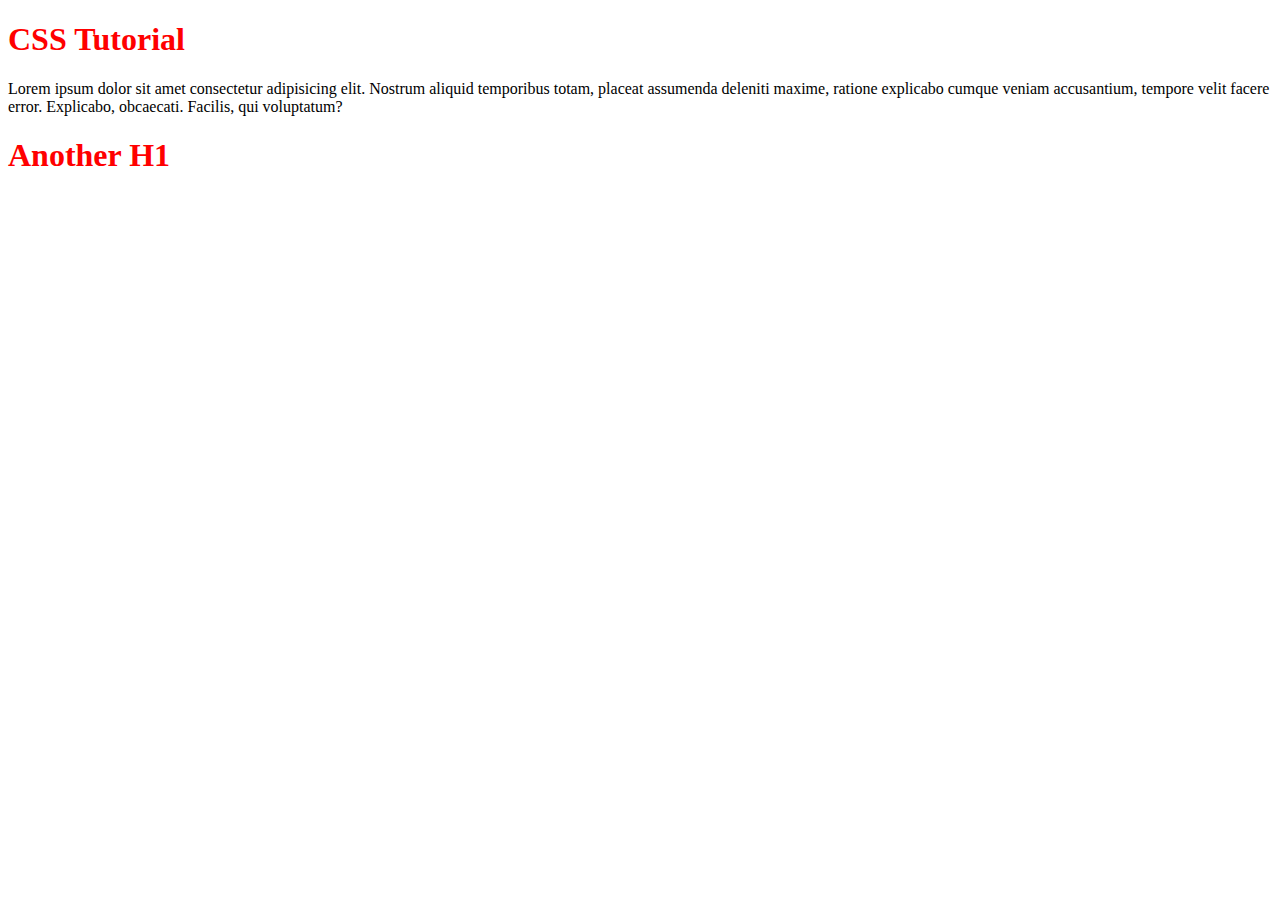
==== img/index.html @ 874c6adf "initial commit" ====
<!DOCTYPE html>
<html lang="en">
  <head>
    <meta charset="UTF-8" />
    <meta name="viewport" content="width=device-width, initial-scale=1.0" />
    <title>CSS Tutorial</title>
    <link rel="stylesheet" href="css/styles.css" />
  </head>
  <body>
    <h1>CSS Tutorial</h1>

    <p>
      Lorem ipsum dolor sit amet consectetur adipisicing elit. Nostrum aliquid
      temporibus totam, placeat assumenda deleniti maxime, ratione explicabo
      cumque veniam accusantium, tempore velit facere error. Explicabo,
      obcaecati. Facilis, qui voluptatum?
    </p>
    <h1>Another H1</h1>
  </body>
</html>
---- img/css/styles.css ----
h1 {
  color: red;
  background-color: (lightcoral);
}
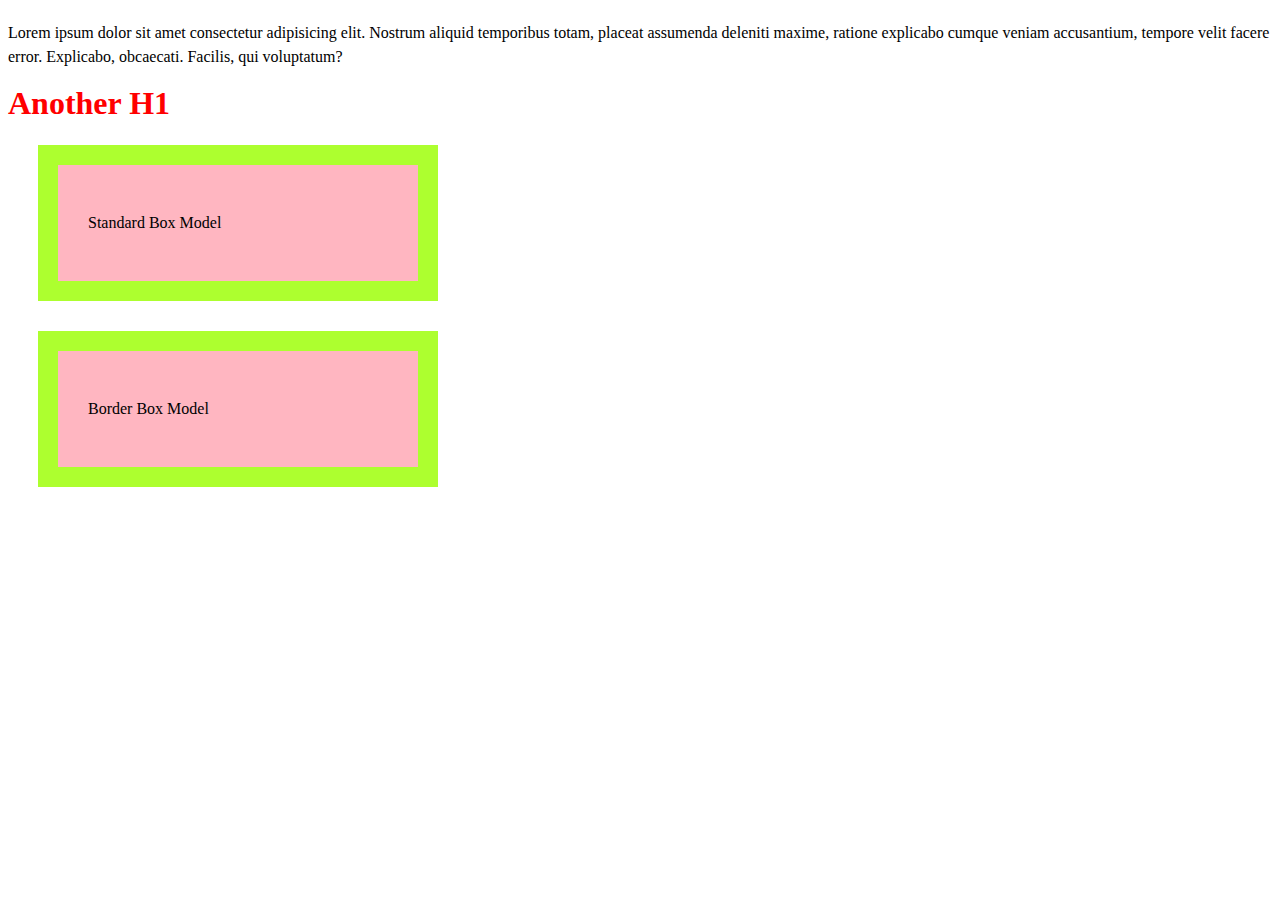
==== commit fc183959: "Made changes" ====
--- a/img/index.html
+++ b/img/index.html
@@ -7,7 +7,7 @@
     <link rel="stylesheet" href="css/styles.css" />
   </head>
   <body>
-    <h1>CSS Tutorial</h1>
+    <h1 class="new-color"></h1>
 
     <p>
       Lorem ipsum dolor sit amet consectetur adipisicing elit. Nostrum aliquid
@@ -16,5 +16,11 @@
       obcaecati. Facilis, qui voluptatum?
     </p>
     <h1>Another H1</h1>
+    <section class="standard-box">
+      <p>Standard Box Model</p>
+    </section>
+    <section class="border-box">
+      <p>Border Box Model</p>
+    </section>
   </body>
 </html>
--- a/img/css/styles.css
+++ b/img/css/styles.css
@@ -1,4 +1,37 @@
+/*this is a comment*/ 
+*{
+    box-sizing: inherit;
+}
+html{
+    font-size: 100%
+    font-family sans-serif;
+    line-height: 1.5rem;
+}
+
 h1 {
   color: red;
   background-color: (lightcoral);
 }
+
+h1
+[color: green
+]
+
+
+.new-color{
+    color:blue background-color:white;
+}
+
+.standard-box {
+    background-color: lightpink;
+    width: 300px;
+    padding: 30px;
+    border: 20px solid greenyellow;
+    margin: 30px;
+}
+.border-box {
+    background-color: lightpink;
+    width: 300px;
+    padding: 30px;
+    border: 20px solid greenyellow;
+    margin: 30px;}